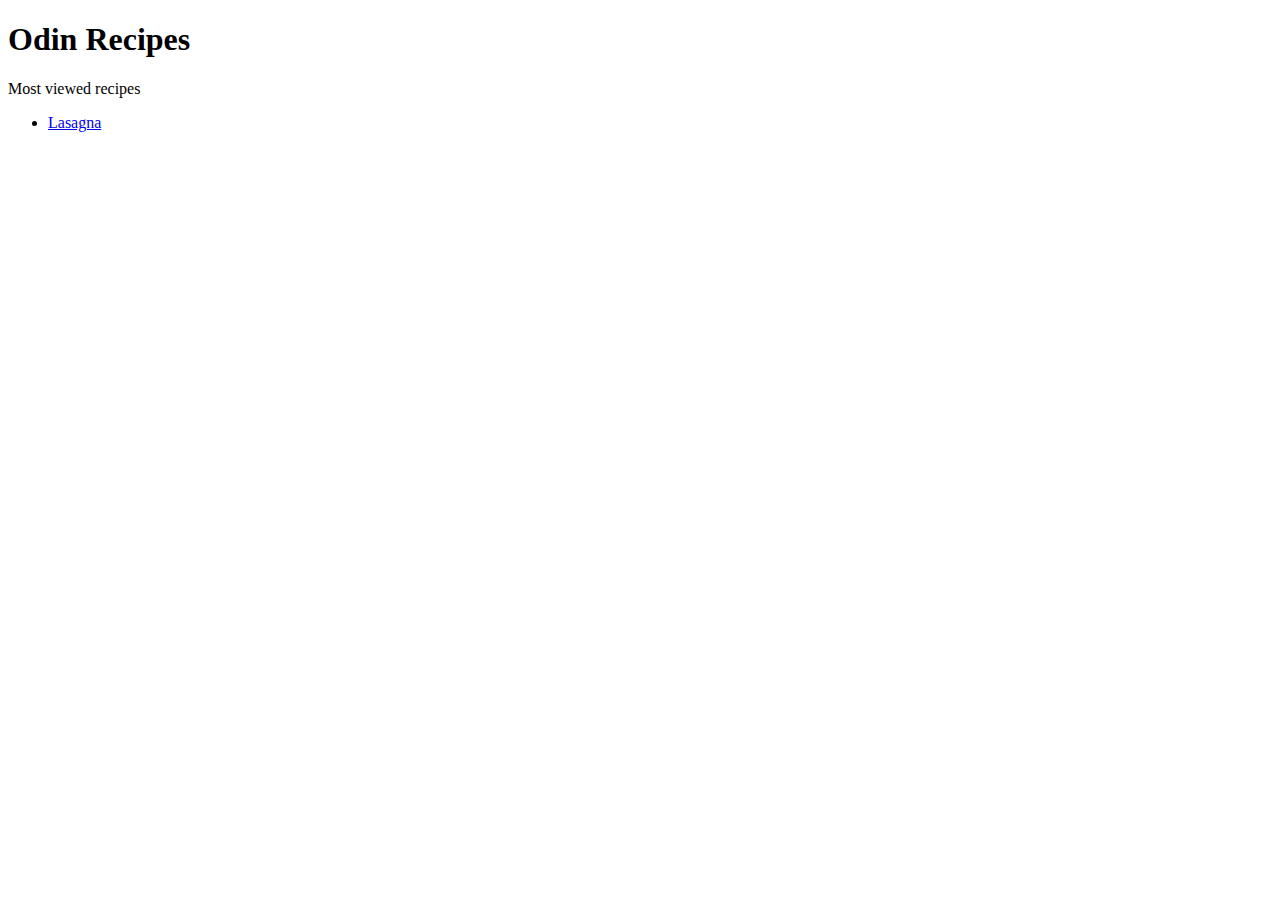
==== index.html @ a5a70347 "first recipe" ====
<!DOCTYPE html>
<html lang="en">
<head>
    <meta charset="UTF-8">
    <meta name="viewport" content="width=device-width, initial-scale=1.0">
    <title>Odin Recipes</title>
</head>
<body>
    <h1>Odin Recipes</h1>
    <div>
        <p>
            Most viewed recipes
        </p>
        <ul>
            <li>
                <a href="recipes/lasagna.html">Lasagna</a>
            </li>
        </ul>
    </div>
</body>
</html>
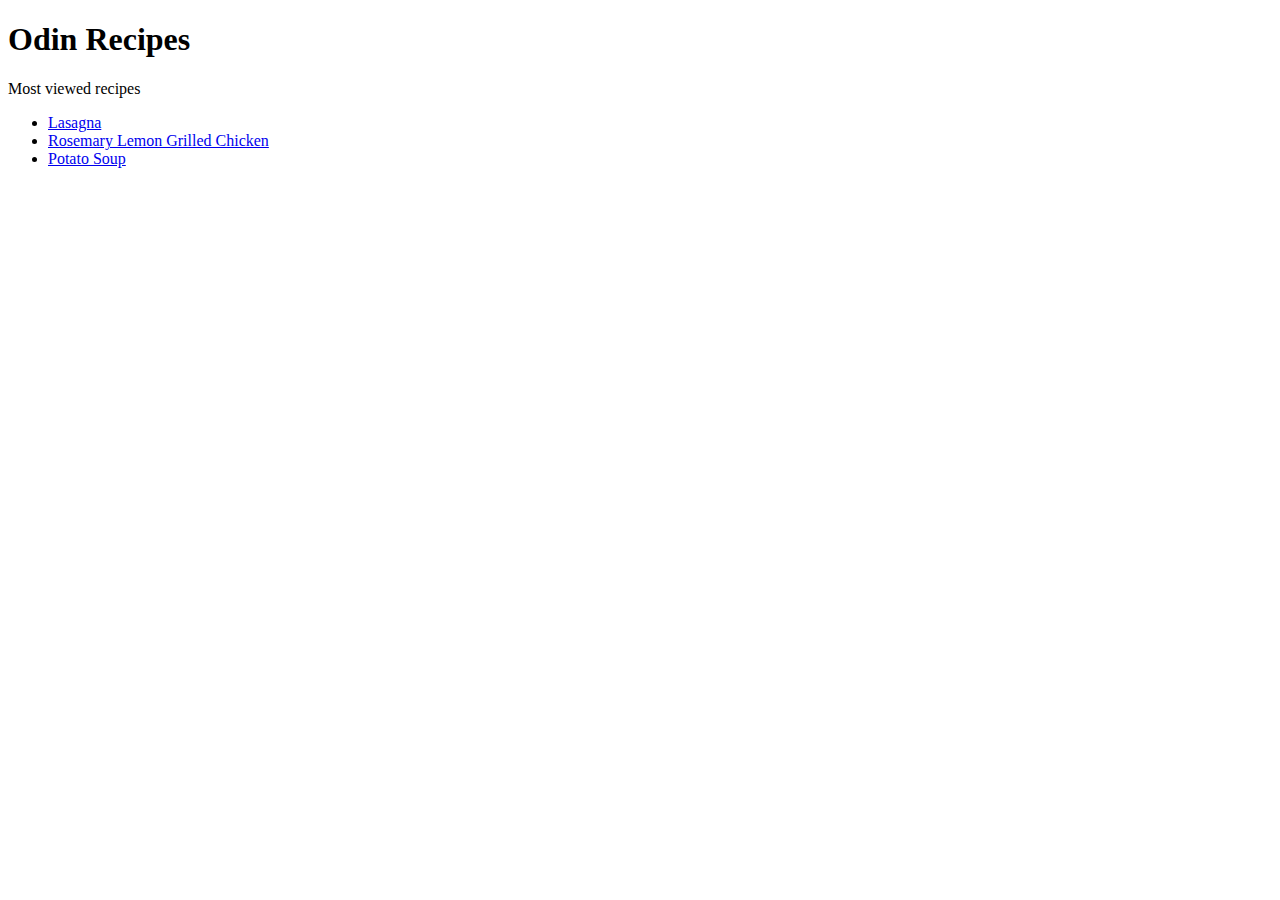
==== commit e010ab16: "3 recipes" ====
--- a/index.html
+++ b/index.html
@@ -15,6 +15,12 @@
             <li>
                 <a href="recipes/lasagna.html">Lasagna</a>
             </li>
+            <li>
+                <a href="recipes/lemongrilledchicken.html">Rosemary Lemon Grilled Chicken</a>
+            </li>
+            <li>
+                <a href="recipes/potatosoup.html">Potato Soup</a>
+            </li>
         </ul>
     </div>
 </body>
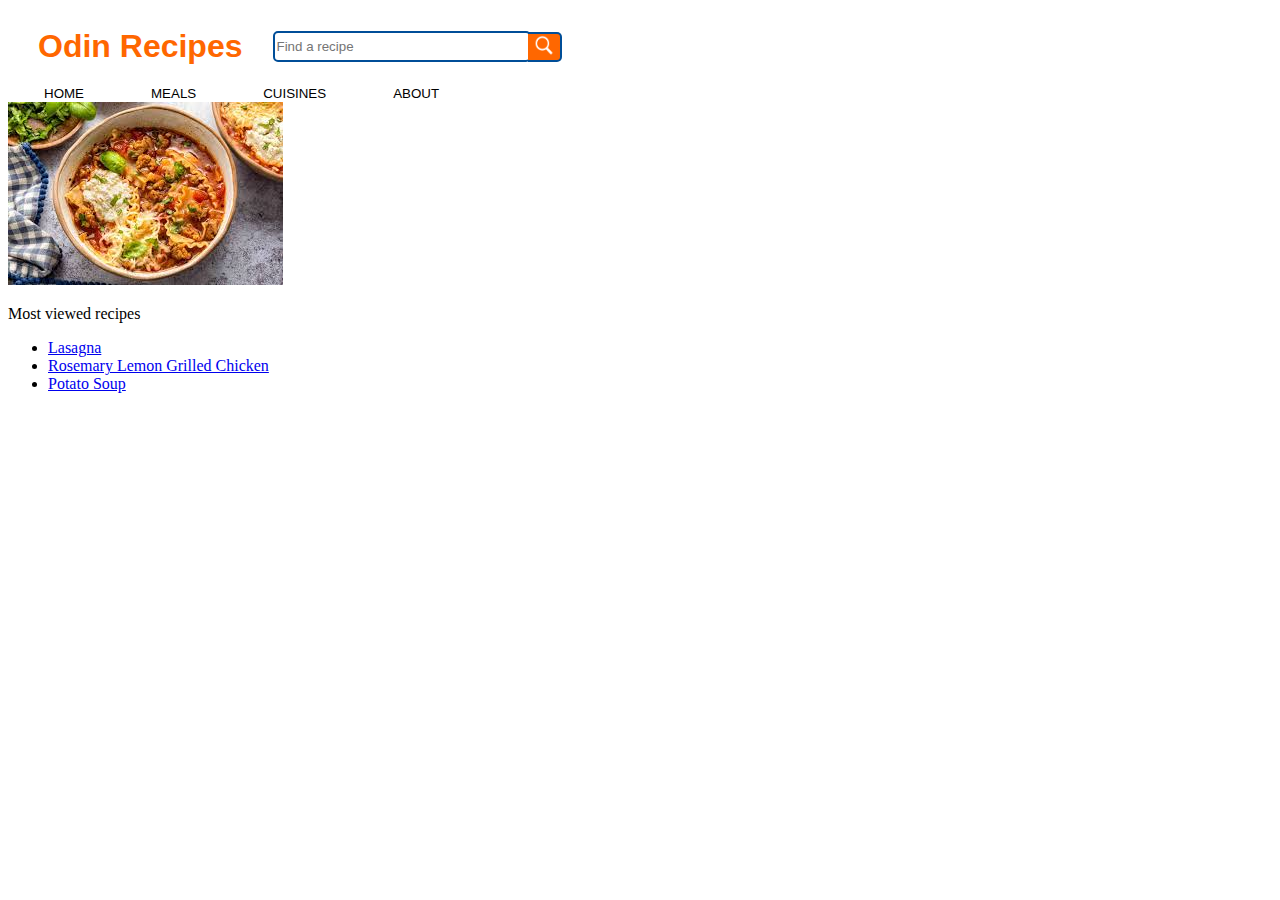
==== commit a2e80d70: "header" ====
--- a/index.html
+++ b/index.html
@@ -3,10 +3,30 @@
 <head>
     <meta charset="UTF-8">
     <meta name="viewport" content="width=device-width, initial-scale=1.0">
+    <link rel="stylesheet" href="styles/main.css">
     <title>Odin Recipes</title>
 </head>
 <body>
-    <h1>Odin Recipes</h1>
+    <header>
+        <div class="search"> 
+            <h1 class="site-name">Odin Recipes</h1>
+            <input class="search-bar" placeholder="Find a recipe">
+            <button class="search-button">
+                <img class="search-icon" src="assets/search.png">
+            </button>
+        </div>
+        <div class="pages">
+            <button>HOME</button>
+            <button>MEALS</button>
+            <button>CUISINES</button>
+            <button>ABOUT</button>
+        </div>
+    </header>
+
+    <div class="pictures">
+        <img src="assets/afterheader1.jfif">
+    </div>
+
     <div>
         <p>
             Most viewed recipes
--- a/styles/main.css
+++ b/styles/main.css
@@ -0,0 +1,49 @@
+.site-name {
+    display: inline;
+    margin: 20px 30px 20px 30px;
+    color: #ff6700;
+    font-family:'Gill Sans', 'Gill Sans MT', Calibri, 'Trebuchet MS', sans-serif;
+}
+
+.search{
+    display: flex;
+    align-items: center;
+}
+
+.search-bar{
+    width: 250px;
+    height: 25px;
+    border-color: #004e98;
+    border-style: solid;
+    border-radius: 5px;
+}
+
+.search-icon{
+    width: 20px;
+    height: 21px;
+    align-self: start;
+}
+
+.search-button{
+    background-color: #ff6700;
+    border-color: #004e98;
+    border-style: solid;
+    margin-left: -3px;
+    border-left: none;
+    border-top-right-radius: 5px;
+    border-bottom-right-radius: 5px;
+    border-top-left-radius: 0;
+    border-bottom-left-radius: 0;
+}
+
+.pages{
+    display: flex;
+    margin-left: 30px;
+    gap: 55px;
+}
+
+.pages button{
+    font-family:'Gill Sans', 'Gill Sans MT', Calibri, 'Trebuchet MS', sans-serif;
+    background: none;
+    border: none;
+}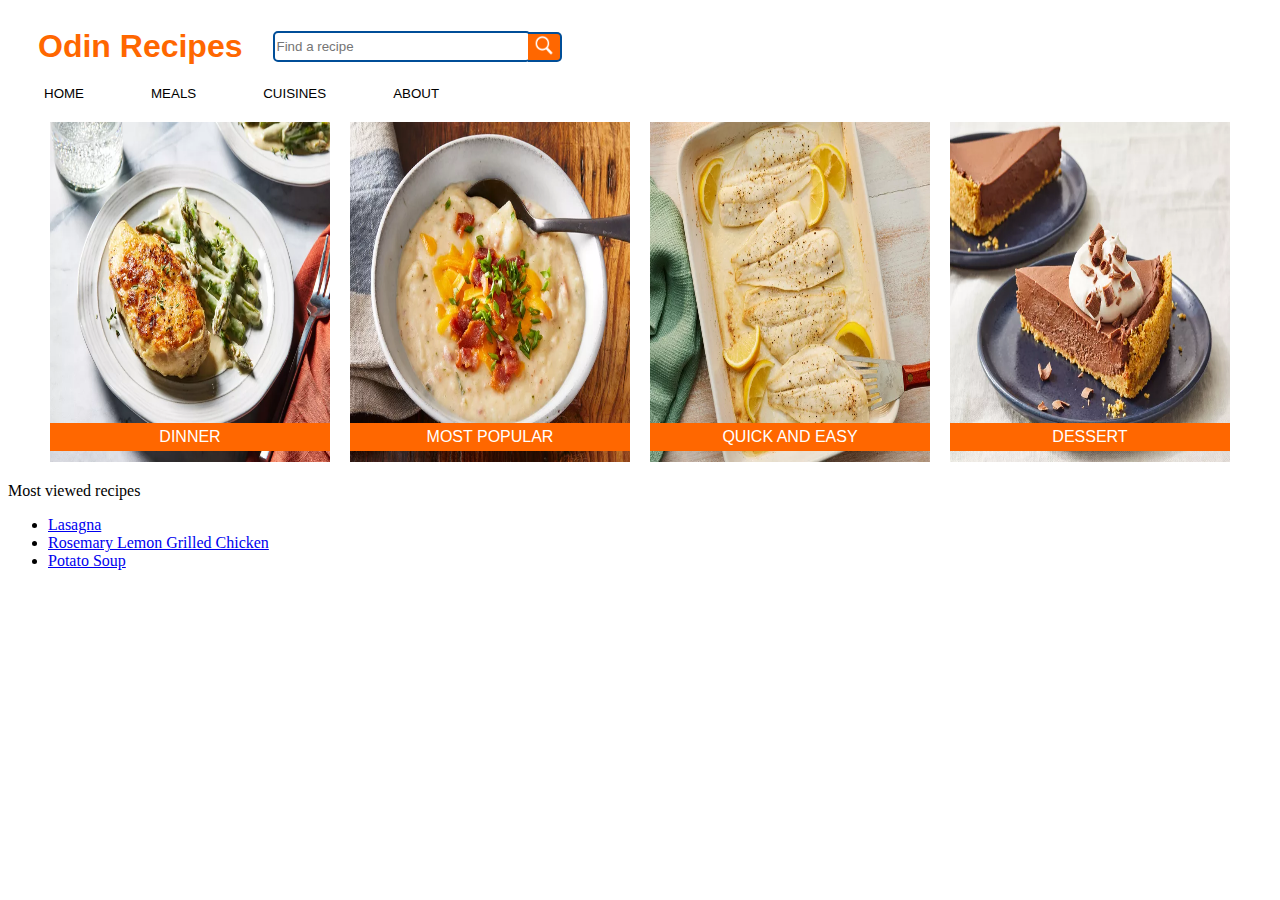
==== commit efc35636: "pictures after header" ====
--- a/index.html
+++ b/index.html
@@ -24,7 +24,22 @@
     </header>
 
     <div class="pictures">
-        <img src="assets/afterheader1.jfif">
+        <div class="image-container">
+            <img class="dinner" src="assets/dinner.webp">
+            <div class="text-overlay">DINNER</div>
+        </div>
+        <div class="image-container">
+            <img class="popular" src="assets/potatosoup.webp">
+            <div class="text-overlay">MOST POPULAR</div>
+        </div>
+        <div class="image-container">
+            <img class="quick" src="assets/quick.webp">
+            <div class="text-overlay">QUICK AND EASY</div>
+        </div>
+        <div class="image-container">
+            <img class="dessert" src="assets/dessert.webp">
+            <div class="text-overlay">DESSERT</div>
+        </div>
     </div>
 
     <div>
--- a/styles/main.css
+++ b/styles/main.css
@@ -46,4 +46,36 @@
     font-family:'Gill Sans', 'Gill Sans MT', Calibri, 'Trebuchet MS', sans-serif;
     background: none;
     border: none;
+}
+
+.pictures {
+    margin-top: 20px;
+    display: flex;
+    gap: 20px; /* Dodajemo razmak između slika */
+    justify-content: center;
+}
+
+.image-container {
+    position: relative;
+    display: inline-block;
+}
+
+.dinner, .popular, .quick, .dessert {
+    width: 280px;
+    height: 340px;
+}
+
+.text-overlay {
+    position: absolute;
+    bottom: 15px;
+    left: 50%;
+    transform: translateX(-50%);
+    color: white;
+    background-color: #ff6700;
+    padding: 5px 10px;
+    width: 100%;
+    box-sizing: border-box;
+    white-space: normal;
+    text-align: center;
+    font-family: 'Gill Sans', 'Gill Sans MT', Calibri, 'Trebuchet MS', sans-serif;
 }